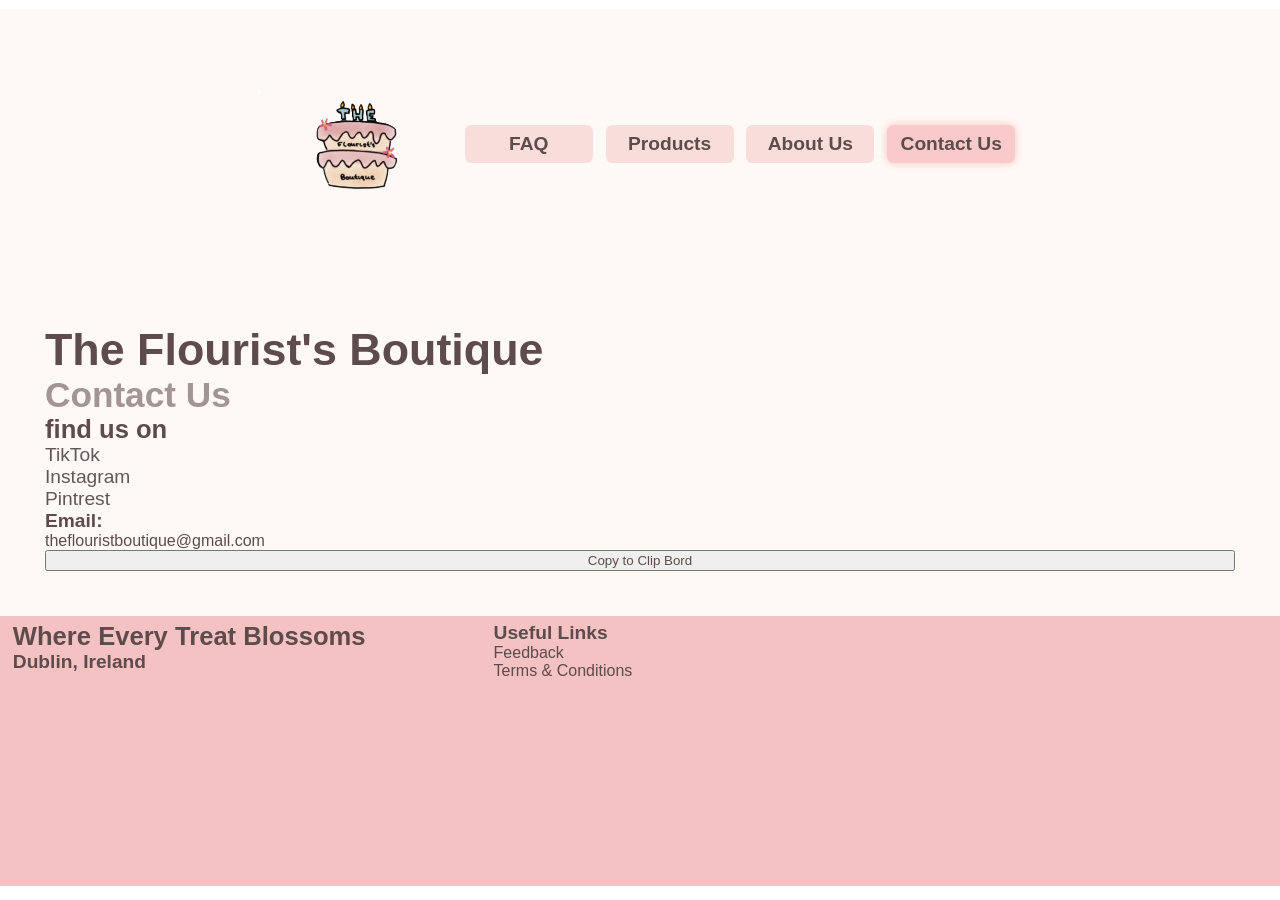
==== pages/contactUs.html @ 8b61ecb8 "Initial commit" ====
<!DOCTYPE html>
<head>
    <title>Home Page</title>
    <link rel="stylesheet" href="/styles/style.css">
    <script>
        function helpButtonsAhhg() {
            
        }
    </script>
</head>
<body>
    <header>
        <a href="index.html" class="logo"><img src="/styles/logo.jpeg" alt="click here to return home" width="200px" height="200px"></a>
        
        <a href="FAQ.html" class="headerButtons"><div class="headerButtonsText"><h6>FAQ</h6></div></a>
        <a href="menu.html" class="headerButtons"><div class="headerButtonsText"><h6>Products</h6></div></a>
        <a href="aboutUs.html" class="headerButtons"><div class="headerButtonsText"><h6>About Us</h6></div></a>
        <a href="contactUs.html" class="headerButtons" style="box-shadow: 0 0 8px #f4c2c2; background-color: #f8bdbdc2;"><div class="headerButtonsText"><h6>Contact Us</h6></div></a>
    </header>
    <div class="main">
        <h1>The Flourist's Boutique</h1>
        <h3 style="color: #5e4b4b94;">Contact Us</h3>
        <h5>find us on</h5>
        <div class="IveRanOutOfNames">
        <div class="findUs">
            <a href="https://www.tiktok.com/@theflouristboutique" class="findUsLinks" style="font-size: 1.5dvw;">TikTok</a>
            <a href="https://www.instagram.com/theflouristboutique/" class="findUsLinks" style="font-size: 1.5dvw;">Instagram</a>
            <a href="https://www.instagram.com/theflouristboutique/" class="findUsLinks" style="font-size: 1.5dvw;">Pintrest</a>
        <h6>Email:</h6><p>theflouristboutique@gmail.com</p><button onclick="helpButtonsAhhg()">Copy to Clip Bord</button> <!--Add a copy to click bord button here-->
        </div>
        </div>
    </div>
    <footer class="footer">
        <div class="allOfFooter">
            <div class="otherPartOfFooter">
                <h5>Where Every Treat Blossoms</h5>
                <h6>Dublin, Ireland</h6>
            </div>
            <div class="Useful">
                <h6>Useful Links</h6>
                <a href="feedback.html" class="usefulLinks"><p>Feedback</p></a>
                <a href="termsAndCon.html" class="usefulLinks" style="width: 15dvw;"><p>Terms & Conditions</p></a>
            </div>
        </div>
    </footer>
</body>
---- styles/style.css ----
* {
    margin: 0px;
    font-family:'Gill Sans', 'Gill Sans MT', Calibri, 'Trebuchet MS', sans-serif ;
    color: #5E4B4B;
}



h1 {
    font-size: 3.5dvw;
    font-weight: bold;
    margin: 0;
}
h2 {
    font-size: 3dvw;
    font-weight: bold;
    margin: 0;
}
h3 {
    font-size: 2.75dvw;
    font-weight: bold;
    margin: 0;
}

h4 {
    font-size: 2.5dvw;
    font-weight: bold;
    margin: 0;
}

h5 {
    font-size: 2dvw;
    font-weight: bold;
    margin: 0;
}

h6 {
    font-size: 1.5dvw;
    font-weight: bold;
    margin: 0;
}

a {
    text-decoration: none;
}

p {
    font-size: 1.25dvw;
    margin: 0;
}
button {
    cursor: pointer;
}

details {
    margin: 10px;
    padding: 10px;
    border-radius: 5px;
    list-style: none;
}

menu {
    color:white;

}

header {
    display: flex;
    flex-direction: row;
    justify-content: center;
    align-items: center;
    background-color: #FFF9F5;
    height: 30dvh;
    margin-top: 1dvh;
}
.headerButtons{
    display: flex;
    font-size: 1.5dvw;
    cursor: pointer;
    background-color: #f4c2c282;
    height: 3dvw;
    width: 10dvw;
    border-radius: 0.5dvw;
    justify-content: center;
    align-items: center;
    margin-left: 0.5dvw;
    margin-right: 0.5dvw;
    transition: transform 1s ease, font-size 0.5s ease, box-shadow 0.25s ease;
}
.headerButtons:hover {
    /*font-size: 2.2dvw;
    height: 3.2dvw;
    width: 11dvw;*/
    box-shadow: 0 0 8px #f4c2c2;
}
.headerButtonsText {
    display: flex;
    justify-content: space-between;
    align-self: center;
}
.main {
    height: auto;
    padding: 5dvh;
    background-color: #FFF9F5;

}
.footer {
    background-color: #F4C2C2;
    /*--background: #FFF9F5;
--primary-pink: #F4C2C2;
--secondary-pink: #E7C6CF;
--primary-green: #A8BBA2;
--secondary-green: #D9E4D5;
--text: #5E4B4B;*/
    width: auto;
    min-height: 30dvh;
}
.allOfFooter {
    display: flex;
    flex-direction: row;
}
.otherPartOfFooter {
    margin-left: 1dvw;
    margin-top: 0.5dvw;
}
.Useful {
    display: flex;
    flex-direction: column;
    margin-left: 10dvw; 
    margin-top: 0.5dvw;
}
.usefulLinks {
    position: relative;
    display: inline-block;
    color: #615757;
}
.IveRanOutOfNames, .findUs {
    display: flex;
    flex-direction: column;
}
.findUsLinks {
    position: relative;
    display: inline-block;
    color: #615757;
    width: 15dvw;
}
.usefulLinks::after, .findUsLinks::after {
    content: "";
    position: absolute;
    left: 0;
    bottom: -2px;
    width: 0;
    height: 2px;
    background: #5E4B4B;
    transition: width 0.5s ease;
}
.usefulLinks:hover::after, .findUsLinks:hover::after{
    width: 15dvw;
}
.logo {
    display: inline-block;
    cursor: pointer;
}
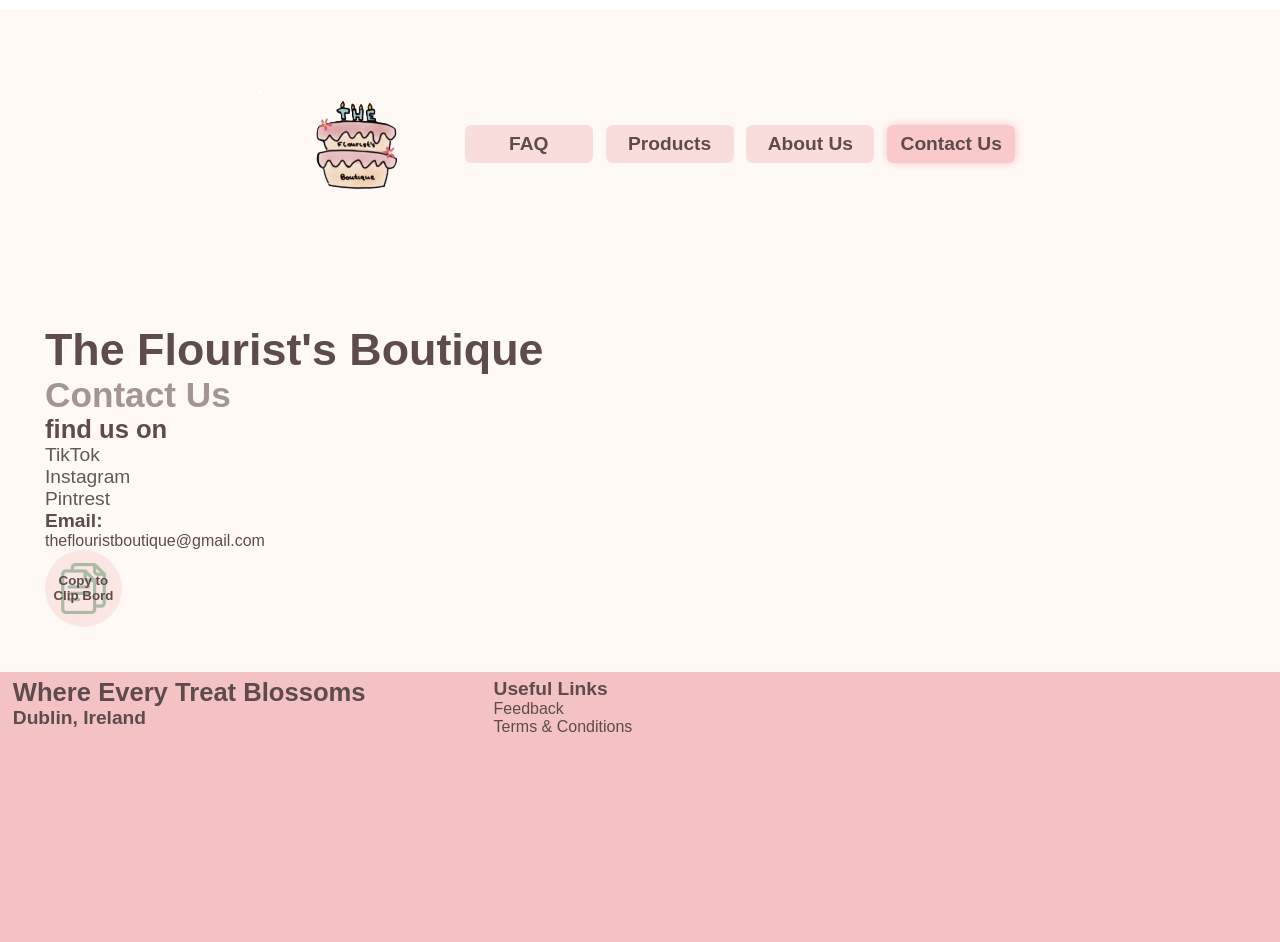
==== commit 0641717a: "push2" ====
--- a/pages/contactUs.html
+++ b/pages/contactUs.html
@@ -4,7 +4,18 @@
     <link rel="stylesheet" href="/styles/style.css">
     <script>
         function helpButtonsAhhg() {
-            
+            // Get the text field
+            var copyText = document.getElementById("myInput");
+
+            // Select the text field
+            copyText.select();
+            copyText.setSelectionRange(0, 99999); // For mobile devices
+
+            // Copy the text inside the text field
+            navigator.clipboard.writeText(copyText.value);
+
+            // Alert the copied text
+            alert("Copied to Clip Bord: " + copyText.value);
         }
     </script>
 </head>
@@ -26,7 +37,8 @@
             <a href="https://www.tiktok.com/@theflouristboutique" class="findUsLinks" style="font-size: 1.5dvw;">TikTok</a>
             <a href="https://www.instagram.com/theflouristboutique/" class="findUsLinks" style="font-size: 1.5dvw;">Instagram</a>
             <a href="https://www.instagram.com/theflouristboutique/" class="findUsLinks" style="font-size: 1.5dvw;">Pintrest</a>
-        <h6>Email:</h6><p>theflouristboutique@gmail.com</p><button onclick="helpButtonsAhhg()">Copy to Clip Bord</button> <!--Add a copy to click bord button here-->
+        <h6>Email:</h6><p>theflouristboutique@gmail.com</p><button onclick="helpButtonsAhhg()" class="clipBordButton">Copy to Clip Bord</button> <!--Add a copy to click bord button here-->
+        <input id="myInput" value="theflouristboutique@gmail.com" style="display:none;">
         </div>
         </div>
     </div>
--- a/styles/style.css
+++ b/styles/style.css
@@ -161,3 +161,19 @@
     display: inline-block;
     cursor: pointer;
 }
+.clipBordButton {
+    border-radius: 6dvw;
+    border:none;
+    width: 6dvw;
+    height: 6dvw;
+    transition: box-shadow 0.25s ease;
+    background-color:#f4c2c257;
+    background-image: url("copyToClipBord.png");
+    background-position: center;
+    background-size:  4dvw, 5dvh;
+    background-repeat: no-repeat;
+    font-weight:bold;
+}
+.clipBordButton:hover {
+    box-shadow: 0 0 8px #F4C2C2 ;
+}
